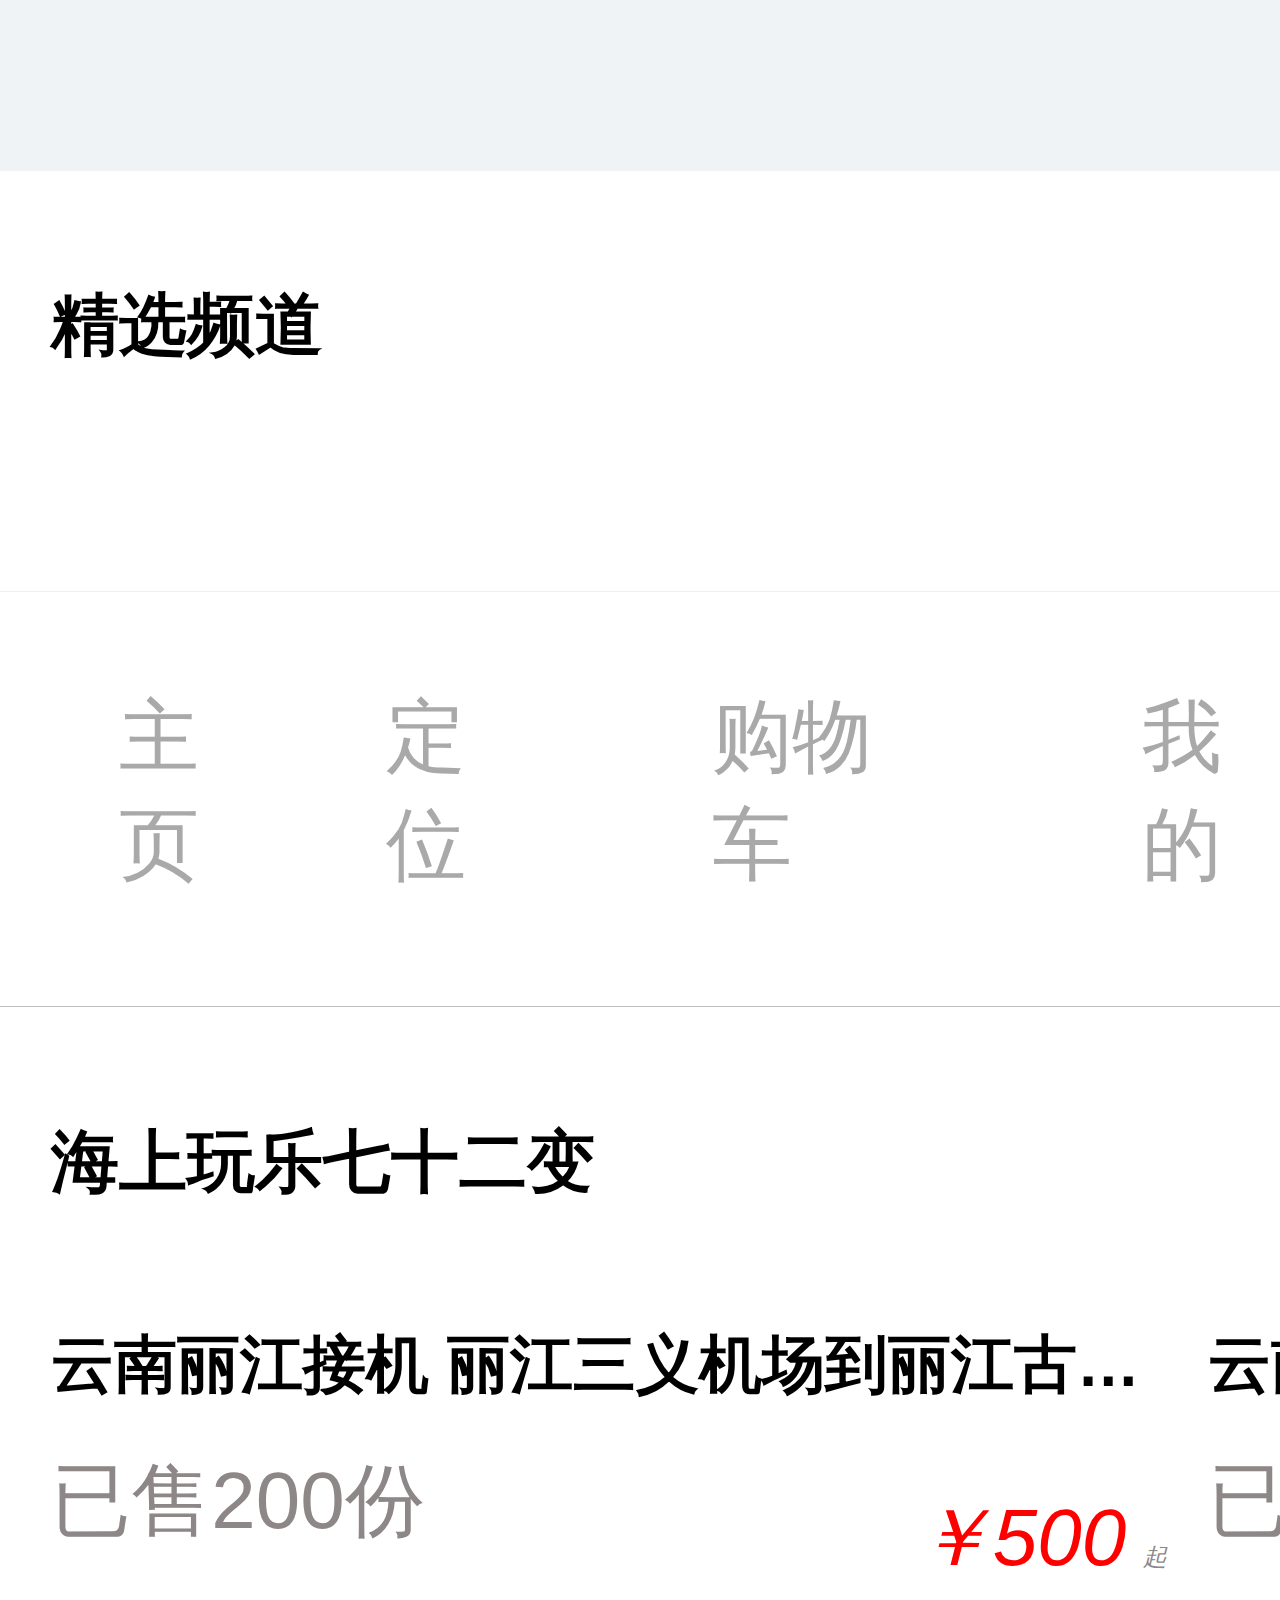
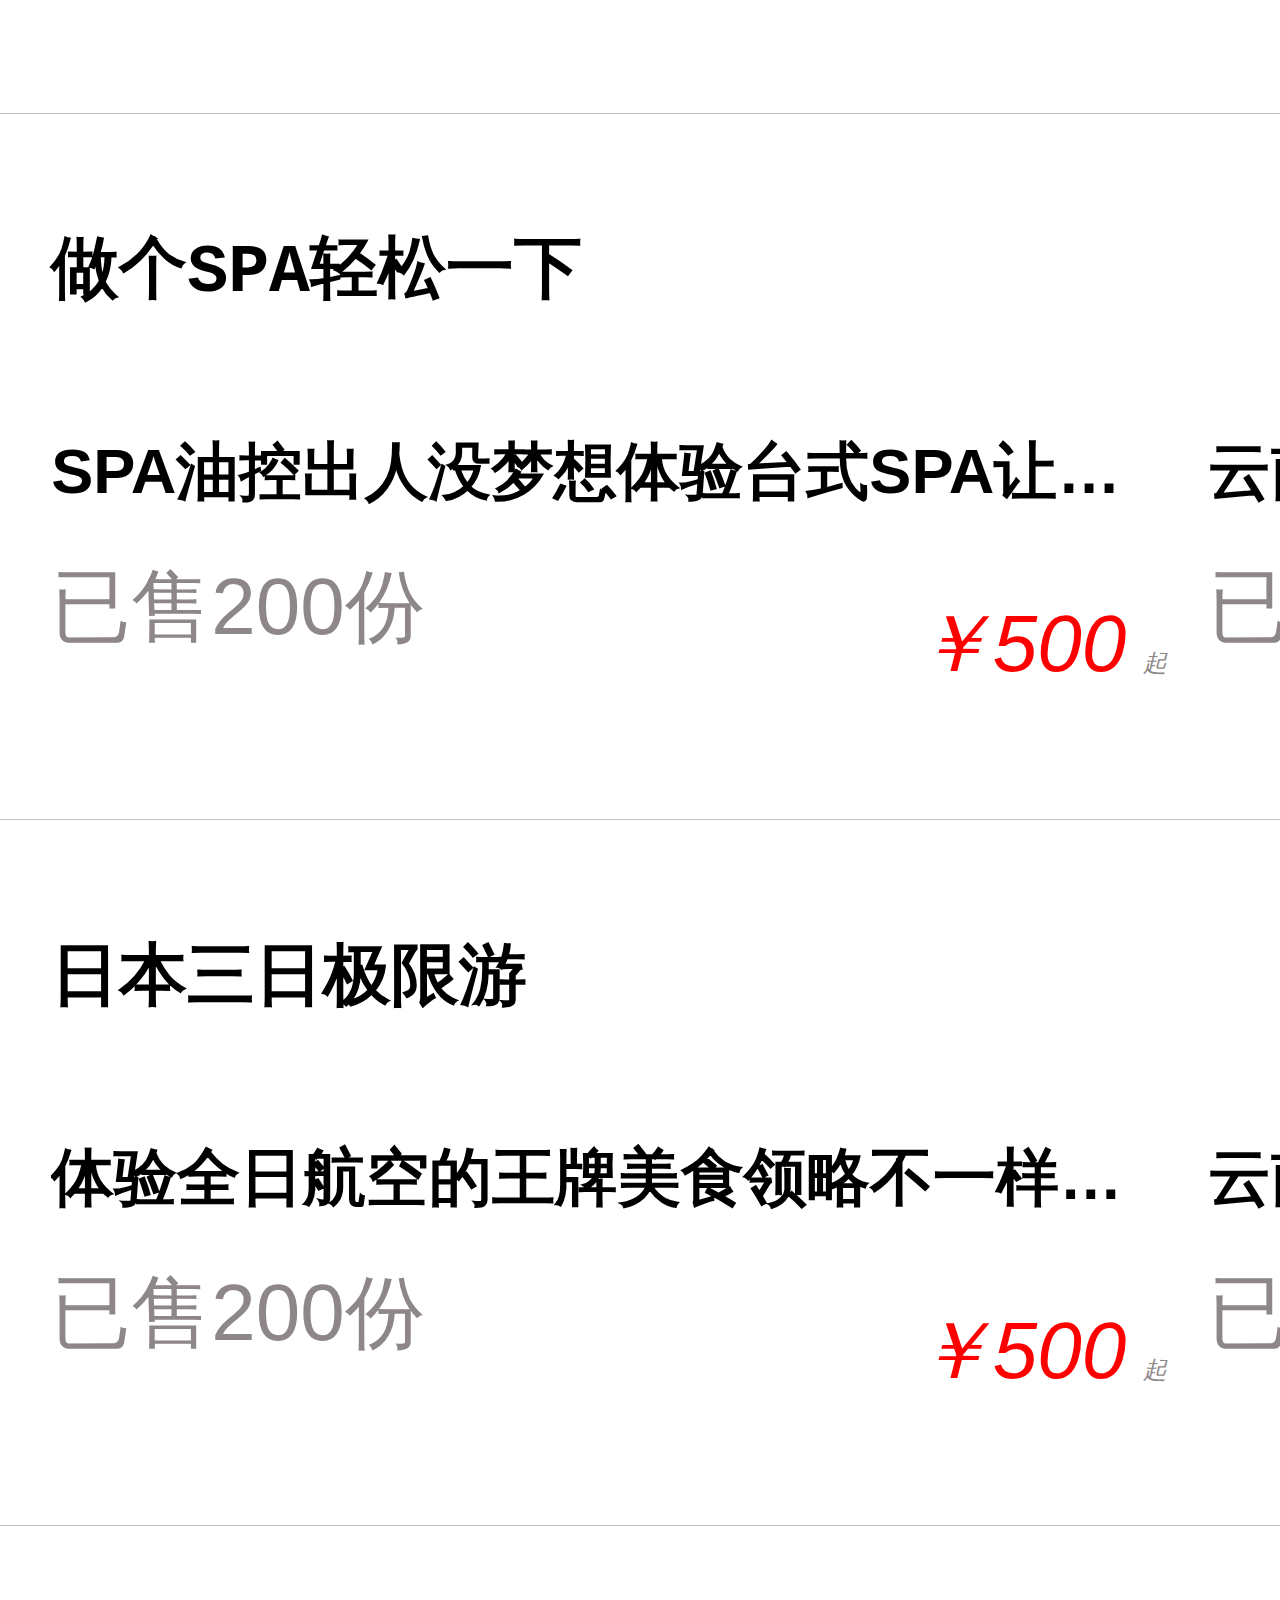
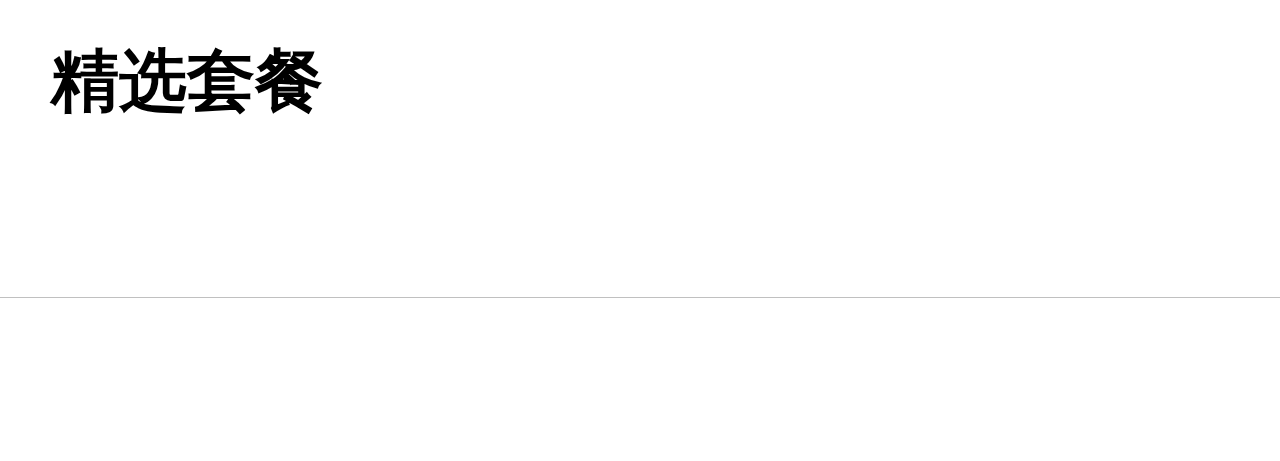
==== index.html @ 97a84395 "移动端3个页面页面实现" ====
<!DOCTYPE html>
<html lang="en">
<head>
    <meta charset="UTF-8">
    <meta name="viewport"
          content="width=device-width, user-scalable=no, initial-scale=1.0, maximum-scale=1.0, minimum-scale=1.0">
    <title>大猫旅行</title>
    <script type="text/javascript">
      /*  document.addEventListener("touchstart",function (ev) {
            ev = ev || event;
            ev.preventDefault();
        });*/
        (function () {
            let styleNode = document.createElement("style");
            let width = document.documentElement.clientWidth/16;
            styleNode.innerHTML = "html{font-size:"+width+"px!important}";
            document.head.appendChild(styleNode);
        })();

    </script>
    <link rel="stylesheet" href="css/base.css">
    <link rel="stylesheet" href="css/home.css">
</head>
<body>
    <!--最外层的盒子-->
    <div class="dm_container">
        <!--顶部的搜索位置-->
        <div class="dm_header">
            <a href="#" class="header_logo3"></a>
            <a href="login.html" class="header_logo"></a>
           <!-- <input type="search" class="header_search" placeholder="请输入">-->
            <a href="register.html" class="header_logo2"></a>
        </div>
        <!--lb-->
        <div class="dm_banner">
            <ul class="dm_banner_images clearfix">
                <li><a href="shop_Introduce.html"><img src="images/lb4.jpg" alt=""></a></li>
                <li><a href="#"><img src="images/lb1.jpg" alt=""></a></li>
                <li><a href="#"><img src="images/lb2.jpg" alt=""></a></li>
                <li><a href="#"><img src="images/lb3.jpg" alt=""></a></li>
                <li><a href="#"><img src="images/lb4.jpg" alt=""></a></li>
                <li><a href="#"><img src="images/lb1.jpg" alt=""></a></li>
            </ul>
            <ul class="banner_index clearfix">
                <li class="current"></li>
                <li></li>
                <li></li>
                <li></li>
            </ul>
        </div>
        <!--content 1精选频道-->
        <div class="content_selected">
            <p class="selected_title">精选频道</p>
                <div class="selected f_l">
                    <a href="shop_Introduce.html"><img src="images/jjx_img1.jpg" alt=""></a>
                </div>
                <div class="selected f_l">
                    <a href="shop_Introduce.html"><img src="images/jx_img2.png" alt=""></a>
                </div>
                <div class="hr"></div>
        </div>
        <!--目的地推荐-->
            <div class="content_recommend content_selected">
                <p class="selected_title">推荐目的地</p>
                <ul class="recommend_img_list clearfix">
                    <li><a href="#"><img src="images/Rom1.png" alt=""></a></li>
                    <li><a href="#"><img src="images/Romm2.png" alt=""></a></li>
                    <li><a href="#"><img src="images/Rom1.png" alt=""></a></li>
                </ul>
                <div class="hr"></div>
        </div>
        <!--内容区域-->
        <div class="content_recommend2 content_selected">
            <p class="selected_title">海上玩乐七十二变</p>
            <ul class="recommend_img_list clearfix">
                <li><a href="#"><img src="images/shop1.jpg" alt=""></a>
                    <p class="p_text">云南丽江接机 丽江三义机场到丽江古城 束河古镇 面包车接机</p>
                    <span class="shop_num">已售200份</span>
                    <span class="shop_price"><i>￥500</i><em>起</em></span>
                </li>
                <li><a href="#"><img src="images/shop2.jpg" alt=""></a>
                    <p class="p_text">云南丽江接机 丽江三义机场到丽江古城 束河古镇 面包车接机</p>
                    <span class="shop_num">已售200份</span>
                    <span class="shop_price"><i>￥500</i><em>起</em></span>
                </li>
                <li><a href="#"><img src="images/shop1.jpg" alt=""></a>
                    <p class="p_text">云南丽江接机 丽江三义机场到丽江古城 束河古镇 面包车接机</p>
                    <span class="shop_num">已售200份</span>
                    <span class="shop_price"><i>￥500</i> <em>起</em></span>
                </li>
            </ul>
            <div class="hr"></div>
        </div>
        <div class="content_recommend2 content_selected">
            <p class="selected_title">做个SPA轻松一下</p>
            <ul class="recommend_img_list clearfix">
                <li><a href="#"><img src="images/shop3.jpg" alt=""></a>
                    <p class="p_text">SPA油控出人没梦想体验台式SPA让身体彻底放松</p>
                    <span class="shop_num">已售200份</span>
                    <span class="shop_price"><i>￥500</i><em>起</em></span>
                </li>
                <li><a href="#"><img src="images/shop4.jpg" alt=""></a>
                    <p class="p_text">云南丽江接机 丽江三义机场到丽江古城 束河古镇 面包车接机</p>
                    <span class="shop_num">已售200份</span>
                    <span class="shop_price"><i>￥500</i><em>起</em></span>
                </li>
                <li><a href="#"><img src="images/shop3.jpg" alt=""></a>
                    <p class="p_text">云南丽江接机 丽江三义机场到丽江古城 束河古镇 面包车接机</p>
                    <span class="shop_num">已售200份</span>
                    <span class="shop_price"><i>￥500</i> <em>起</em></span>
                </li>
            </ul>
            <div class="hr"></div>
        </div>
        <div class="content_recommend2 content_selected">
            <p class="selected_title">日本三日极限游</p>
            <ul class="recommend_img_list clearfix">
                <li><a href="#"><img src="images/shop5.jpg" alt=""></a>
                    <p class="p_text">体验全日航空的王牌美食领略不一样的旅游体验你值得拥有</p>
                    <span class="shop_num">已售200份</span>
                    <span class="shop_price"><i>￥500</i><em>起</em></span>
                </li>
                <li><a href="#"><img src="images/shop4.jpg" alt=""></a>
                    <p class="p_text">云南丽江接机 丽江三义机场到丽江古城 束河古镇 面包车接机</p>
                    <span class="shop_num">已售200份</span>
                    <span class="shop_price"><i>￥500</i><em>起</em></span>
                </li>
                <li><a href="#"><img src="images/shop3.jpg" alt=""></a>
                    <p class="p_text">云南丽江接机 丽江三义机场到丽江古城 束河古镇 面包车接机</p>
                    <span class="shop_num">已售200份</span>
                    <span class="shop_price"><i>￥500</i> <em>起</em></span>
                </li>
            </ul>
            <div class="hr"></div>
        </div>
        <!--精选套餐-->
        <div class="content_recommend2 content_selected">
            <p class="selected_title">精选套餐</p>
            <ul class="recommend_img_list clearfix">
                <li><a href="#"><img src="images/jxuan1.jpg" alt=""></a></li>
                <li><a href="#"><img src="images/jxuan2.jpg" alt=""></a></li>
                <li><a href="#"><img src="images/jxuan1.jpg" alt=""></a></li>
            </ul>
            <div class="hr"></div>
        </div>
        <div class="while">
        </div>
        <div class="footer">
            <div class="hr1"></div>
             <ul class="footer-list">
                 <li><img src="images/wxb主页.png" alt=""><br>主页
                 </li>
                 <li><img src="images/wxb定位.png" alt=""><br>定位
                 </li>
                 <li><img src="images/cart.png" alt=""><br>购物车
                 </li>
                 <li><img src="images/man.png" alt=""><br>我的
                 </li>
             </ul>
        </div>
    </div>
</body>
</html>
---- css/home.css ----
/*通用样式*/
*,
::before,
::after {
  margin: 0;
  padding: 0;
  /*点击高亮*/
  -webkit-tap-highlight-color: transparent;
  /*盒子模型*/
  /*样式输入 tap*/
  -webkit-box-sizing: border-box;
  -moz-box-sizing: border-box;
  box-sizing: border-box;
  /*文字一直*/
  font-family: '微软雅黑', sans-serif;
}
/*input 标签 去掉默认样式*/
input {
  border: none;
  -webkit-appearance: none;
}
/*a text-de*/
a {
  text-decoration: none;
}
/*list-style*/
ol,
ul {
  list-style: none;
}
/*浮动设置*/
.f_l {
  float: left;
}
.f_r {
  float: right;
}
/*清除浮动*/
.clearfix::before,
.clearfix::after {
  content: '';
  display: block;
  line-height: 0;
  height: 0;
  visibility: hidden;
  clear: both;
}
/*顶部*/
.dm_container {
  width: 100%;
  position: relative;
}
/*顶部设置*/
.dm_header {
  height: 2.13333333rem;
  width: 100%;
  background-color: rgba(202, 215, 226, 0.3);
  position: relative;
}
.dm_header .header_logo {
  width: 1.70666667rem;
  height: 1.19466667rem;
  position: absolute;
  right: 0;
  left: 9.17333333rem;
  top: 0;
  bottom: 0;
  margin: auto;
  background-image: url("../images/search.png");
  background-size: 0.96rem 0.96rem;
  background-repeat: no-repeat;
}
.dm_header .header_logo2 {
  width: 1.70666667rem;
  height: 1.19466667rem;
  position: absolute;
  right: 0;
  left: 13.86666667rem;
  top: 0;
  bottom: 0;
  margin: auto;
  background-image: url("../images/man.png");
  background-size: 0.85333333rem 0.85333333rem;
  background-repeat: no-repeat;
}
.dm_header .header_logo3 {
  width: 3.84rem;
  height: 1.83466667rem;
  position: absolute;
  left: 0.21333333rem;
  top: 0.27733333rem;
  background-image: url("../images/LOO.png");
  background-size: 3.84rem 1.70666667rem;
  background-repeat: no-repeat;
}
/*lunbo*/
.dm_banner {
  width: 100%;
  overflow: hidden;
  /*索引定位*/
  position: relative;
}
.dm_banner .dm_banner_images {
  /*4倍宽度  横向 四张图片*/
  width: 600%;
}
.dm_banner .dm_banner_images li {
  float: left;
  width: 16.6667%;
}
.dm_banner .dm_banner_images li a {
  display: block;
  width: 100%;
}
.dm_banner .dm_banner_images li a img {
  display: block;
  width: 100%;
}
/*小图标*/
.dm_banner .banner_index {
  position: absolute;
  bottom: 0.64rem;
  left: 50%;
  margin-left: -0.42666667rem;
}
.dm_banner .banner_index li {
  float: left;
  width: 0.21333333rem;
  height: 0.21333333rem;
  border-radius: 50%;
  border: 1px solid white;
  margin-left: 0.10666667rem;
}
.dm_banner .banner_index li.current {
  background-color: deeppink;
}
/*精选*/
.content_selected {
  width: 100%;
  overflow: hidden;
  margin-top: 8px;
}
/*div下划线问题实现*/
.content_selected .hr {
  height: 1px;
  width: 100%;
  float: left;
  margin-top: 1.49333333rem;
  background: silver;
}
.selected {
  width: 7.25333333rem;
}
.selected a img {
  width: 7.25333333rem;
}
.selected:nth-of-type(1) {
  margin-left: 0.59733333rem;
}
.selected:nth-of-type(2) {
  margin-left: 0.36266667rem;
}
.selected_title {
  font-size: 0.85333333rem;
  margin-top: 1.25866667rem;
  margin-bottom: 0.64rem;
  margin-left: 0.64rem;
  font-family: monospace;
  font-weight: 800;
}
/* recommend*/
.content_recommend .recommend_img_list {
  width: 300%;
}
.content_recommend .recommend_img_list li {
  float: left;
  display: block;
  width: 6.976rem;
}
.content_recommend .recommend_img_list li:nth-of-type(1) {
  margin-left: 0.64rem;
}
.content_recommend .recommend_img_list li:nth-of-type(n+2) {
  margin-left: 0.512rem;
}
.content_recommend .recommend_img_list li img {
  display: block;
  height: auto;
  width: 6.976rem;
}
/*精选*/
.content_recommend2 .recommend_img_list {
  width: 300%;
}
.content_recommend2 .recommend_img_list li {
  float: left;
  display: block;
  width: 13.952rem;
}
.content_recommend2 .recommend_img_list li:nth-of-type(1) {
  margin-left: 0.64rem;
}
.content_recommend2 .recommend_img_list li:nth-of-type(n+2) {
  margin-left: 0.512rem;
}
.content_recommend2 .recommend_img_list li img {
  display: block;
  height: auto;
  width: 13.952rem;
}
.content_recommend2 .p_text {
  margin-top: 0.78933333rem;
  width: 100%;
  font-weight: bold;
  font-family: '微软雅黑', sans-serif;
  font-size: 0.78933333rem;
  overflow: hidden;
  text-overflow: ellipsis;
  white-space: nowrap;
}
.shop_num {
  display: inline-block;
  margin-top: 0.49066667rem;
  color: #8d8787;
}
.shop_price {
  display: inline-block;
  float: right;
  margin-top: 0.96rem;
}
.shop_price i {
  color: red;
}
.shop_price em {
  padding-left: 0.21333333rem;
  font-size: 0.29866667rem;
  color: #8d8787;
}
.footer {
  width: 100%;
  position: fixed;
  bottom: 0;
  background: #fff;
}
.footer .hr1 {
  height: 1px;
  background: rgba(223, 223, 223, 0.5);
  margin-top: 0.21333333rem;
}
.footer .footer-list {
  display: flex;
  font-family: 宋体;
  color: darkgrey;
}
.footer .footer-list li:nth-of-type(1) {
  width: 2.13333333rem;
  float: left;
  height: 1.408rem;
  margin-left: 1.49333333rem;
}
.footer .footer-list li:nth-of-type(2) {
  margin-left: 1.49333333rem;
}
.footer .footer-list li:nth-of-type(3) {
  margin-left: 2.34666667rem;
}
.footer .footer-list li:nth-of-type(4) {
  margin-left: 2.77333333rem;
}
.footer .footer-list li img {
  width: 0.85333333rem;
}
.while {
  height: 2.02666667rem;
}
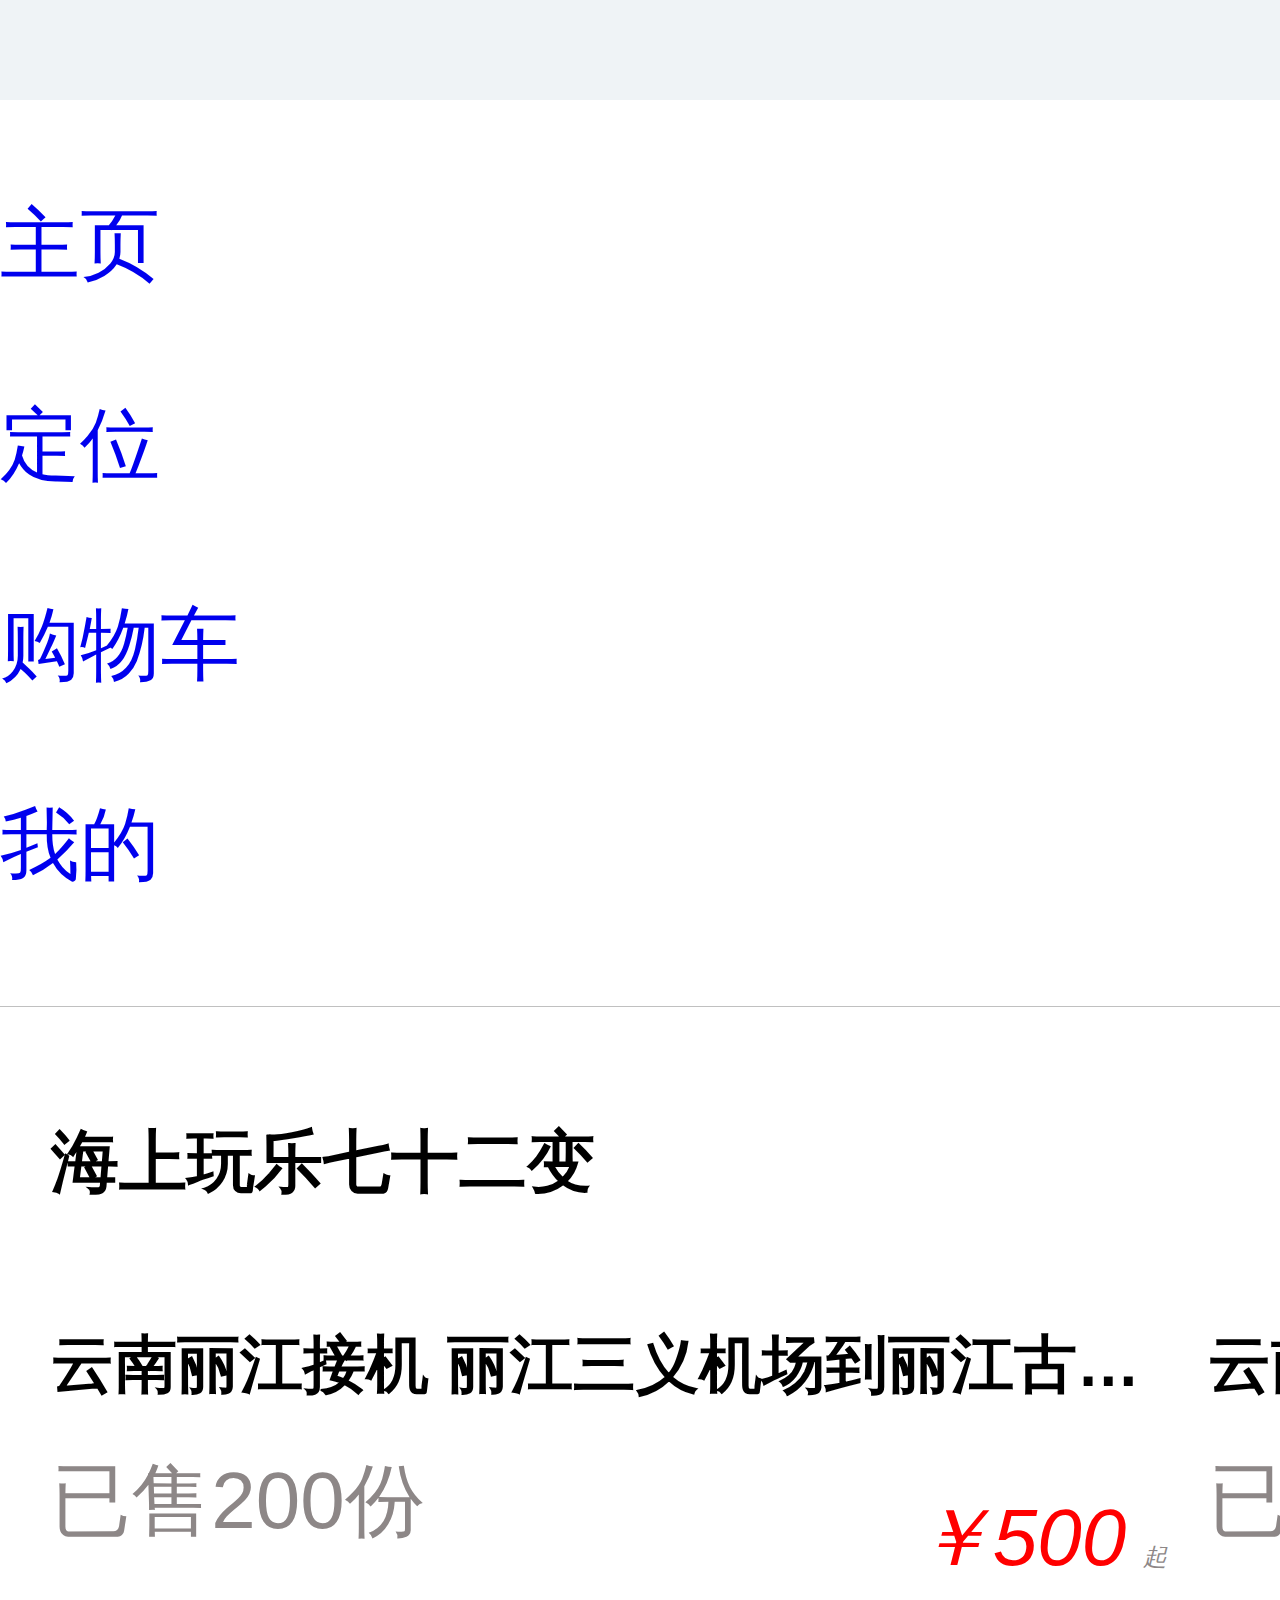
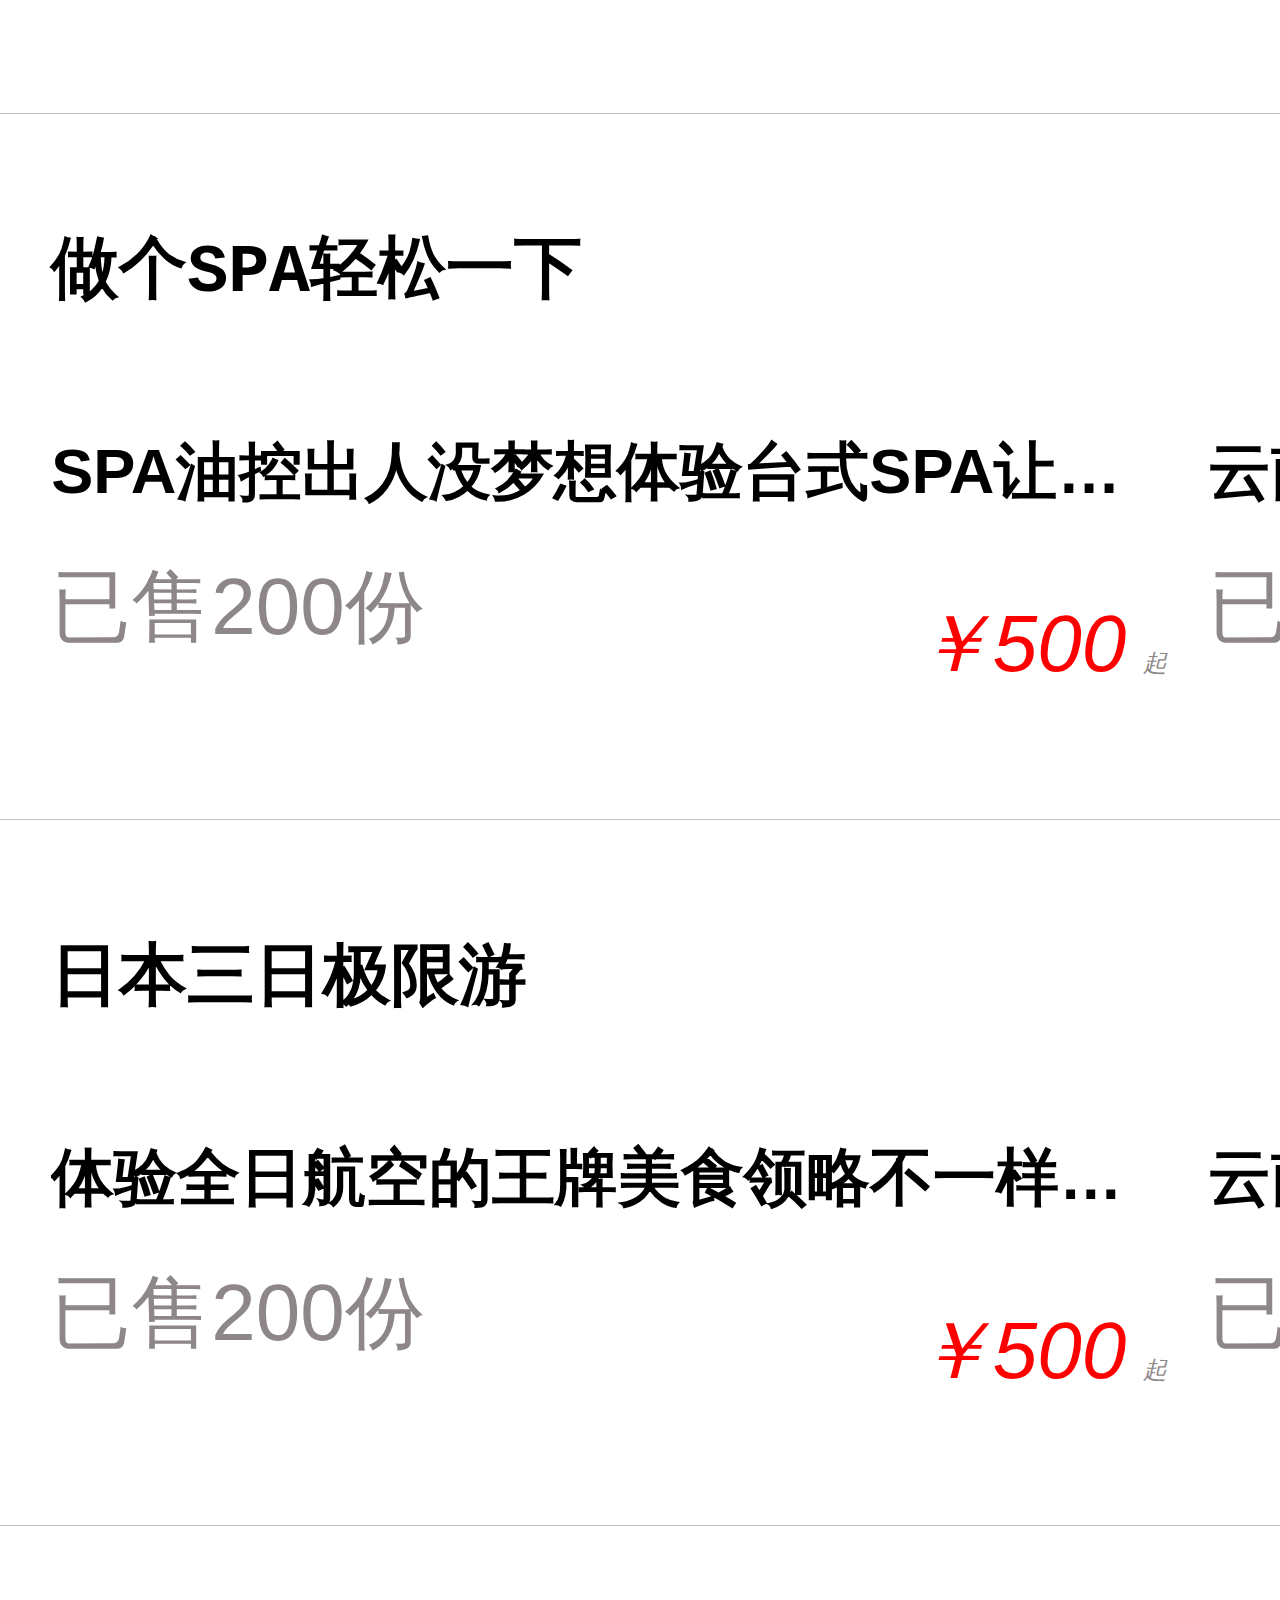
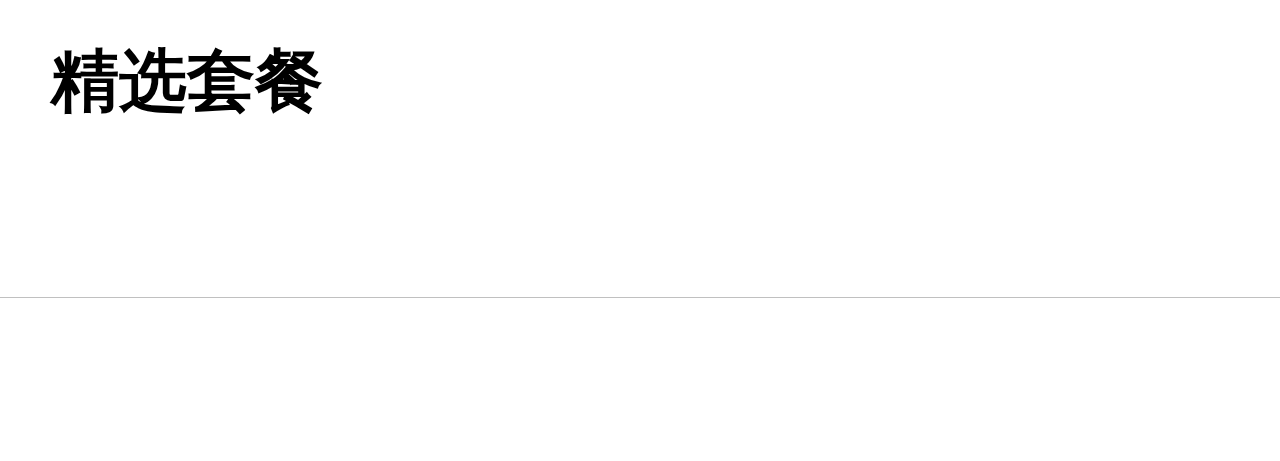
==== commit 6661485d: "评论页面设计实现" ====
--- a/index.html
+++ b/index.html
@@ -10,13 +10,14 @@
             ev = ev || event;
             ev.preventDefault();
         });*/
-        (function () {
-            let styleNode = document.createElement("style");
-            let width = document.documentElement.clientWidth/16;
-            styleNode.innerHTML = "html{font-size:"+width+"px!important}";
-            document.head.appendChild(styleNode);
-        })();
-
+      window.onload =function () {
+          (function () {
+              var styleNode = document.createElement("style");
+              var width = document.documentElement.clientWidth/16;
+              styleNode.innerHTML = "html{font-size:"+width+"px!important}";
+              document.head.appendChild(styleNode);
+          })();
+      }
     </script>
     <link rel="stylesheet" href="css/base.css">
     <link rel="stylesheet" href="css/home.css">
@@ -73,7 +74,7 @@
         <div class="content_recommend2 content_selected">
             <p class="selected_title">海上玩乐七十二变</p>
             <ul class="recommend_img_list clearfix">
-                <li><a href="#"><img src="images/shop1.jpg" alt=""></a>
+                <li><a href="detail.html"><img src="images/shop1.jpg" alt=""></a>
                     <p class="p_text">云南丽江接机 丽江三义机场到丽江古城 束河古镇 面包车接机</p>
                     <span class="shop_num">已售200份</span>
                     <span class="shop_price"><i>￥500</i><em>起</em></span>
@@ -94,7 +95,7 @@
         <div class="content_recommend2 content_selected">
             <p class="selected_title">做个SPA轻松一下</p>
             <ul class="recommend_img_list clearfix">
-                <li><a href="#"><img src="images/shop3.jpg" alt=""></a>
+                <li><a href="detail1.html"><img src="images/shop3.jpg" alt=""></a>
                     <p class="p_text">SPA油控出人没梦想体验台式SPA让身体彻底放松</p>
                     <span class="shop_num">已售200份</span>
                     <span class="shop_price"><i>￥500</i><em>起</em></span>
@@ -145,18 +146,13 @@
         </div>
         <div class="while">
         </div>
-        <div class="footer">
-            <div class="hr1"></div>
-             <ul class="footer-list">
-                 <li><img src="images/wxb主页.png" alt=""><br>主页
-                 </li>
-                 <li><img src="images/wxb定位.png" alt=""><br>定位
-                 </li>
-                 <li><img src="images/cart.png" alt=""><br>购物车
-                 </li>
-                 <li><img src="images/man.png" alt=""><br>我的
-                 </li>
-             </ul>
+        <div class="footer_wrap">
+            <div class="footer">
+                <div><a href="#"><img src="images/wxb主页.png" alt=""><br>主页</a></div>
+                <div><a href="#"><img src="images/wxb定位.png" alt=""><br>定位</a></div>
+                <div><a href="#"><img src="images/cart.png" alt=""><br>购物车</a></div>
+                <div><a href="own.html"><img src="images/man.png" alt=""><br>我的</a></div>
+            </div>
         </div>
     </div>
 </body>
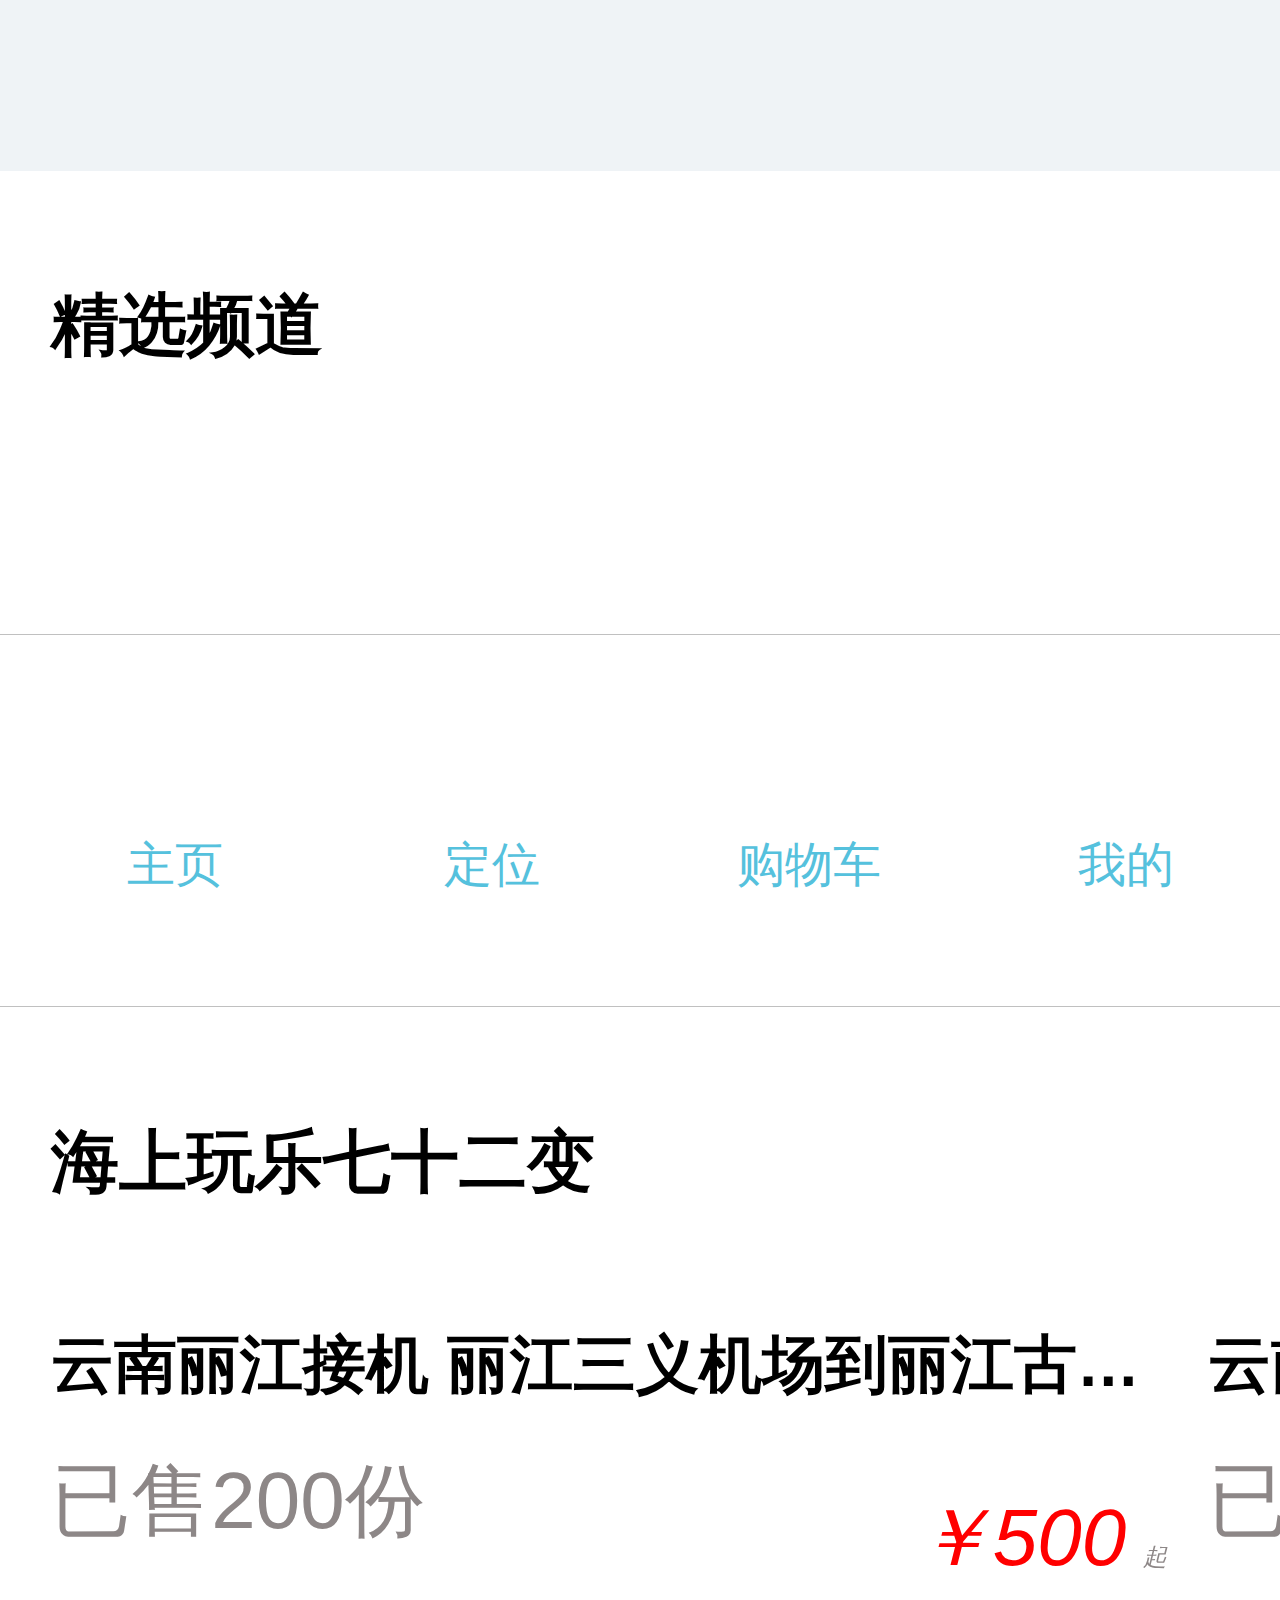
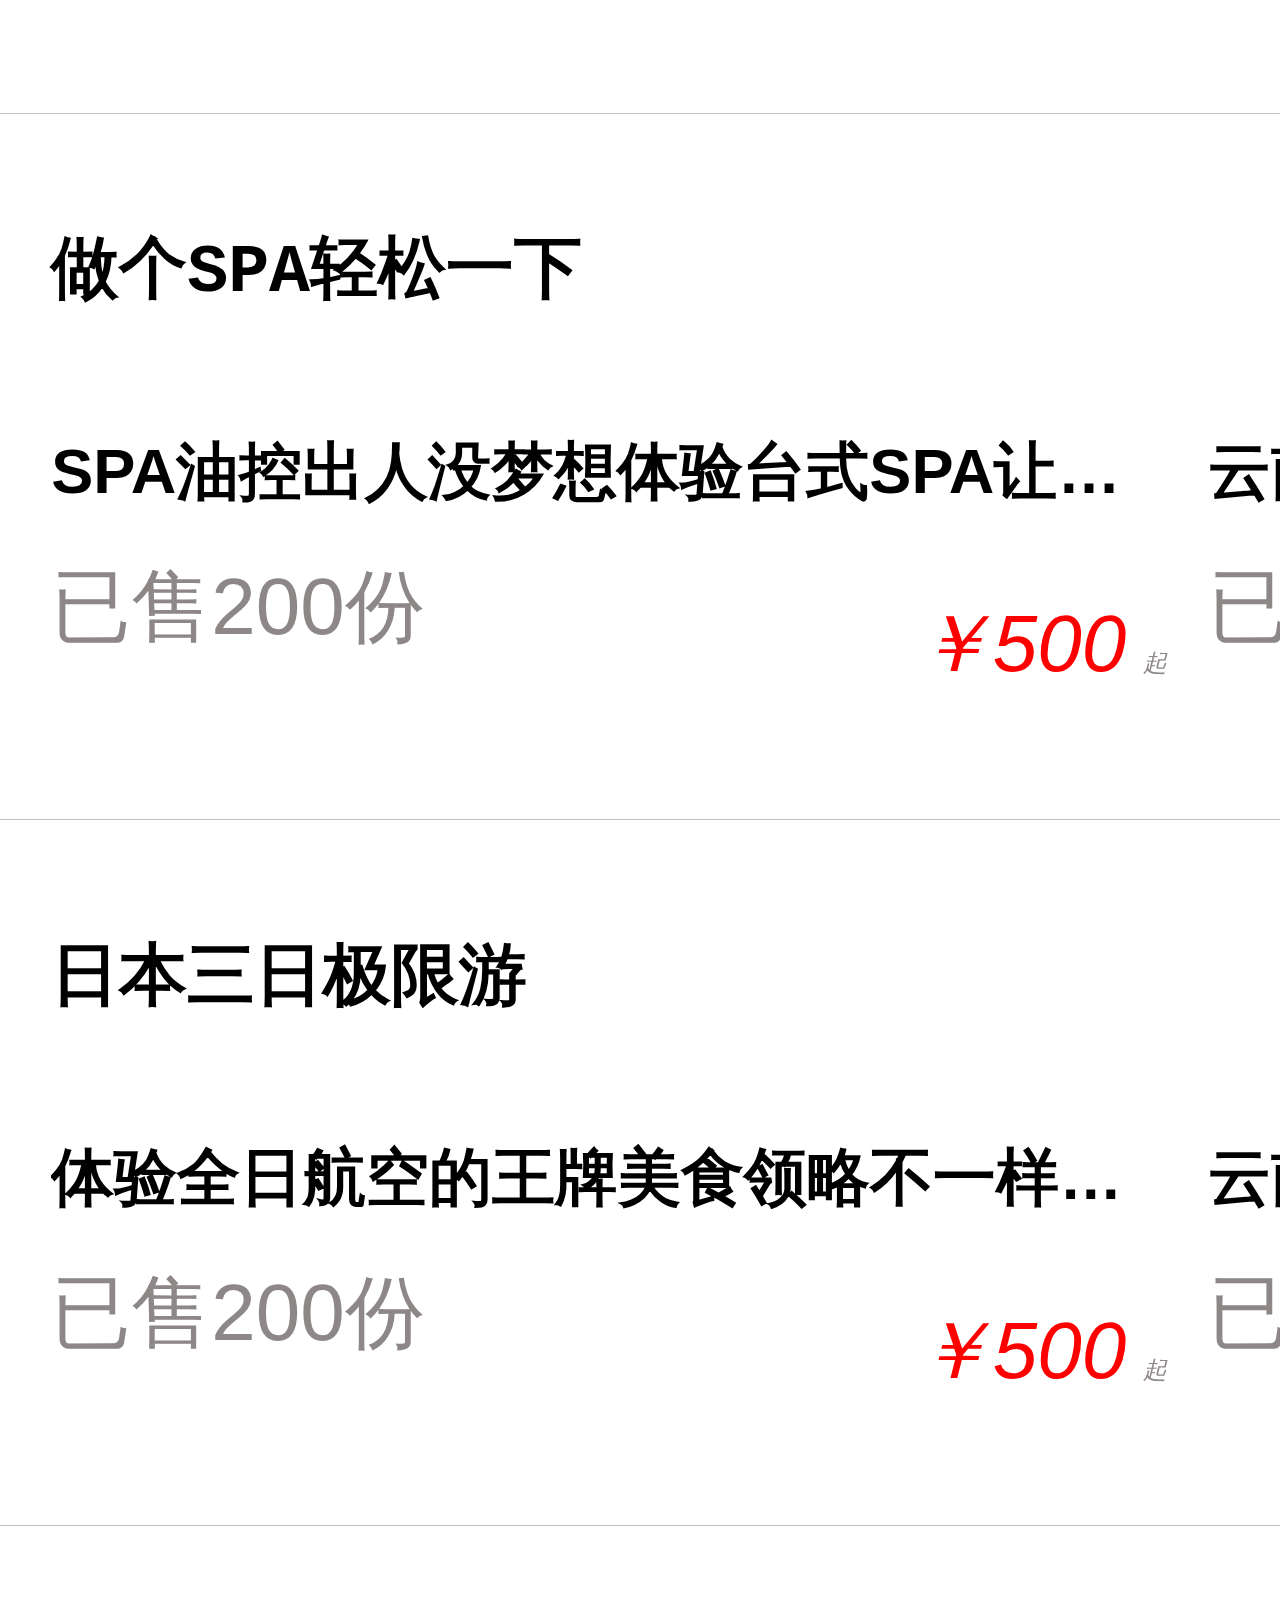
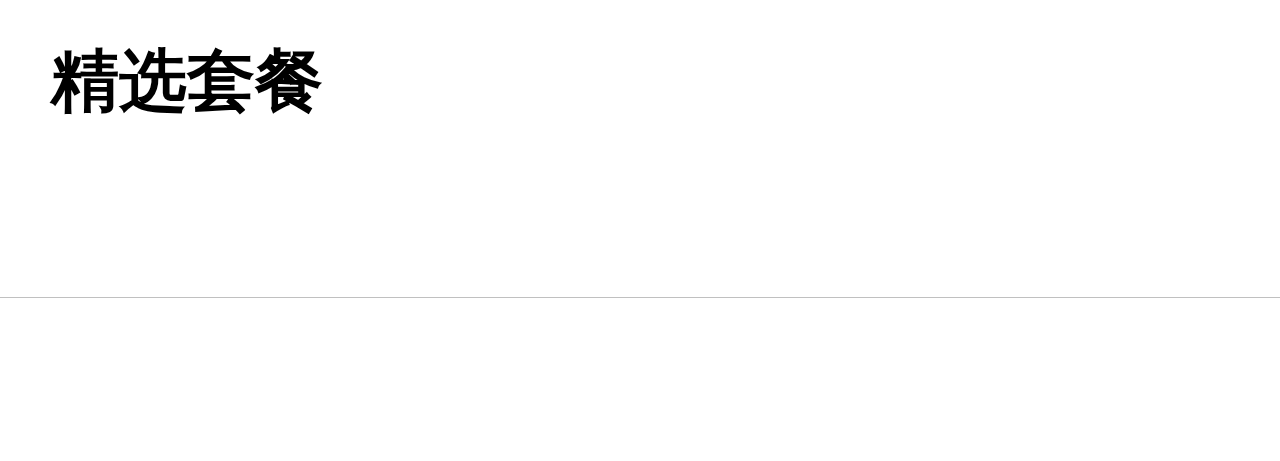
==== commit 1e9e6ce1: "原生js index 页面全部实现" ====
--- a/index.html
+++ b/index.html
@@ -6,18 +6,18 @@
           content="width=device-width, user-scalable=no, initial-scale=1.0, maximum-scale=1.0, minimum-scale=1.0">
     <title>大猫旅行</title>
     <script type="text/javascript">
-      /*  document.addEventListener("touchstart",function (ev) {
-            ev = ev || event;
-            ev.preventDefault();
-        });*/
-      window.onload =function () {
-          (function () {
-              var styleNode = document.createElement("style");
-              var width = document.documentElement.clientWidth/16;
-              styleNode.innerHTML = "html{font-size:"+width+"px!important}";
-              document.head.appendChild(styleNode);
-          })();
-      }
+        (function () {
+            var styleNode = document.createElement("style");
+            var width = document.documentElement.clientWidth / 16;
+            styleNode.innerHTML = "html{font-size:" + width + "px!important}";
+            document.head.appendChild(styleNode);
+        })();
+        window.onload = function () {
+            document.addEventListener("touchstart",function (ev) {
+                ev = ev || event;
+                ev.preventDefault();
+            });
+        }
     </script>
     <link rel="stylesheet" href="css/base.css">
     <link rel="stylesheet" href="css/home.css">
@@ -28,9 +28,9 @@
         <!--顶部的搜索位置-->
         <div class="dm_header">
             <a href="#" class="header_logo3"></a>
-            <a href="login.html" class="header_logo"></a>
+            <a href="search.html" class="header_logo"></a>
            <!-- <input type="search" class="header_search" placeholder="请输入">-->
-            <a href="register.html" class="header_logo2"></a>
+            <a href="own.html" class="header_logo2"></a>
         </div>
         <!--lb-->
         <div class="dm_banner">
@@ -50,6 +50,7 @@
             </ul>
         </div>
         <!--content 1精选频道-->
+
         <div class="content_selected">
             <p class="selected_title">精选频道</p>
                 <div class="selected f_l">
@@ -63,7 +64,7 @@
         <!--目的地推荐-->
             <div class="content_recommend content_selected">
                 <p class="selected_title">推荐目的地</p>
-                <ul class="recommend_img_list clearfix">
+                <ul class="recommend_img_list recommend_img_list_1 clearfix">
                     <li><a href="#"><img src="images/Rom1.png" alt=""></a></li>
                     <li><a href="#"><img src="images/Romm2.png" alt=""></a></li>
                     <li><a href="#"><img src="images/Rom1.png" alt=""></a></li>
@@ -73,7 +74,7 @@
         <!--内容区域-->
         <div class="content_recommend2 content_selected">
             <p class="selected_title">海上玩乐七十二变</p>
-            <ul class="recommend_img_list clearfix">
+            <ul class="recommend_img_list recommend_img_list_2 clearfix">
                 <li><a href="detail.html"><img src="images/shop1.jpg" alt=""></a>
                     <p class="p_text">云南丽江接机 丽江三义机场到丽江古城 束河古镇 面包车接机</p>
                     <span class="shop_num">已售200份</span>
@@ -92,9 +93,9 @@
             </ul>
             <div class="hr"></div>
         </div>
-        <div class="content_recommend2 content_selected">
+        <div class="content_recommend2 test2 content_selected">
             <p class="selected_title">做个SPA轻松一下</p>
-            <ul class="recommend_img_list clearfix">
+            <ul class="recommend_img_list recommend_img_list_3 clearfix">
                 <li><a href="detail1.html"><img src="images/shop3.jpg" alt=""></a>
                     <p class="p_text">SPA油控出人没梦想体验台式SPA让身体彻底放松</p>
                     <span class="shop_num">已售200份</span>
@@ -113,9 +114,9 @@
             </ul>
             <div class="hr"></div>
         </div>
-        <div class="content_recommend2 content_selected">
+        <div class="content_recommend2 test3 content_selected">
             <p class="selected_title">日本三日极限游</p>
-            <ul class="recommend_img_list clearfix">
+            <ul class="recommend_img_list recommend_img_list_4 clearfix">
                 <li><a href="#"><img src="images/shop5.jpg" alt=""></a>
                     <p class="p_text">体验全日航空的王牌美食领略不一样的旅游体验你值得拥有</p>
                     <span class="shop_num">已售200份</span>
@@ -135,9 +136,9 @@
             <div class="hr"></div>
         </div>
         <!--精选套餐-->
-        <div class="content_recommend2 content_selected">
+        <div class="content_recommend2 test4 content_selected">
             <p class="selected_title">精选套餐</p>
-            <ul class="recommend_img_list clearfix">
+            <ul class="recommend_img_list recommend_img_list_5 clearfix">
                 <li><a href="#"><img src="images/jxuan1.jpg" alt=""></a></li>
                 <li><a href="#"><img src="images/jxuan2.jpg" alt=""></a></li>
                 <li><a href="#"><img src="images/jxuan1.jpg" alt=""></a></li>
@@ -148,12 +149,17 @@
         </div>
         <div class="footer_wrap">
             <div class="footer">
-                <div><a href="#"><img src="images/wxb主页.png" alt=""><br>主页</a></div>
-                <div><a href="#"><img src="images/wxb定位.png" alt=""><br>定位</a></div>
-                <div><a href="#"><img src="images/cart.png" alt=""><br>购物车</a></div>
+                <div><a href="index.html"><img src="images/wxb主页.png" alt=""><br>主页</a></div>
+                <div><a href="category.html"><img src="images/wxb定位.png" alt=""><br>定位</a></div>
+                <div><a href="cart.html"><img src="images/cart.png" alt=""><br>购物车</a></div>
                 <div><a href="own.html"><img src="images/man.png" alt=""><br>我的</a></div>
             </div>
         </div>
     </div>
+<script src="./js/public.js"></script>
+<script src="./js/index.js"></script>
+    <script src="./js/transform.js"></script>
+    <script src="./js/move.js"></script>
+
 </body>
 </html>--- a/css/home.css
+++ b/css/home.css
@@ -103,10 +103,12 @@
 .dm_banner .dm_banner_images {
   /*4倍宽度  横向 四张图片*/
   width: 600%;
+  -webkit-transform: translateX(-16.667%);
+  transform: translateX(-16.667%);
 }
 .dm_banner .dm_banner_images li {
   float: left;
-  width: 16.6667%;
+  width: 16.667%;
 }
 .dm_banner .dm_banner_images li a {
   display: block;
@@ -116,7 +118,6 @@
   display: block;
   width: 100%;
 }
-/*小图标*/
 .dm_banner .banner_index {
   position: absolute;
   bottom: 0.64rem;
@@ -131,7 +132,7 @@
   border: 1px solid white;
   margin-left: 0.10666667rem;
 }
-.dm_banner .banner_index li.current {
+.dm_banner .banner_index li .current {
   background-color: deeppink;
 }
 /*精选*/
@@ -191,6 +192,7 @@
 /*精选*/
 .content_recommend2 .recommend_img_list {
   width: 300%;
+  /*根据改变consform:translateX(n)偏移量的值来滑动列表*/
 }
 .content_recommend2 .recommend_img_list li {
   float: left;
@@ -236,11 +238,56 @@
   font-size: 0.29866667rem;
   color: #8d8787;
 }
-.footer {
-  width: 100%;
+.footer_wrap {
+  width: 100%;
+  background: #FFFFFF;
+  position: absolute;
+  bottom: 0;
+}
+.footer_wrap .footer {
+  width: 99%;
+  bottom: 0;
   position: fixed;
-  bottom: 0;
   background: #fff;
+  display: flex;
+  text-align: center;
+  margin-left: 0.21333333rem;
+  border-bottom: 1px silver solid;
+  border-bottom: 0;
+  border-radius: 0.21333333rem;
+}
+.footer_wrap .footer div {
+  flex: 1;
+}
+.footer_wrap .footer div a {
+  color: #55C1DD;
+  font-size: 0.59733333rem;
+}
+.footer_wrap .footer div a img {
+  width: 0.85333333rem;
+  margin-right: 0.192rem;
+}
+.footer_wrap .footer1 {
+  width: 100%;
+  bottom: 0;
+  position: fixed;
+  background: #fff;
+  display: flex;
+  text-align: center;
+  border-bottom: 1px silver solid;
+  border-bottom: 0;
+  border-radius: 0.21333333rem;
+}
+.footer_wrap .footer1 div {
+  flex: 1;
+}
+.footer_wrap .footer1 div a {
+  color: #55C1DD;
+  font-size: 0.59733333rem;
+}
+.footer_wrap .footer1 div a img {
+  width: 0.85333333rem;
+  margin-right: 0.192rem;
 }
 .footer .hr1 {
   height: 1px;
